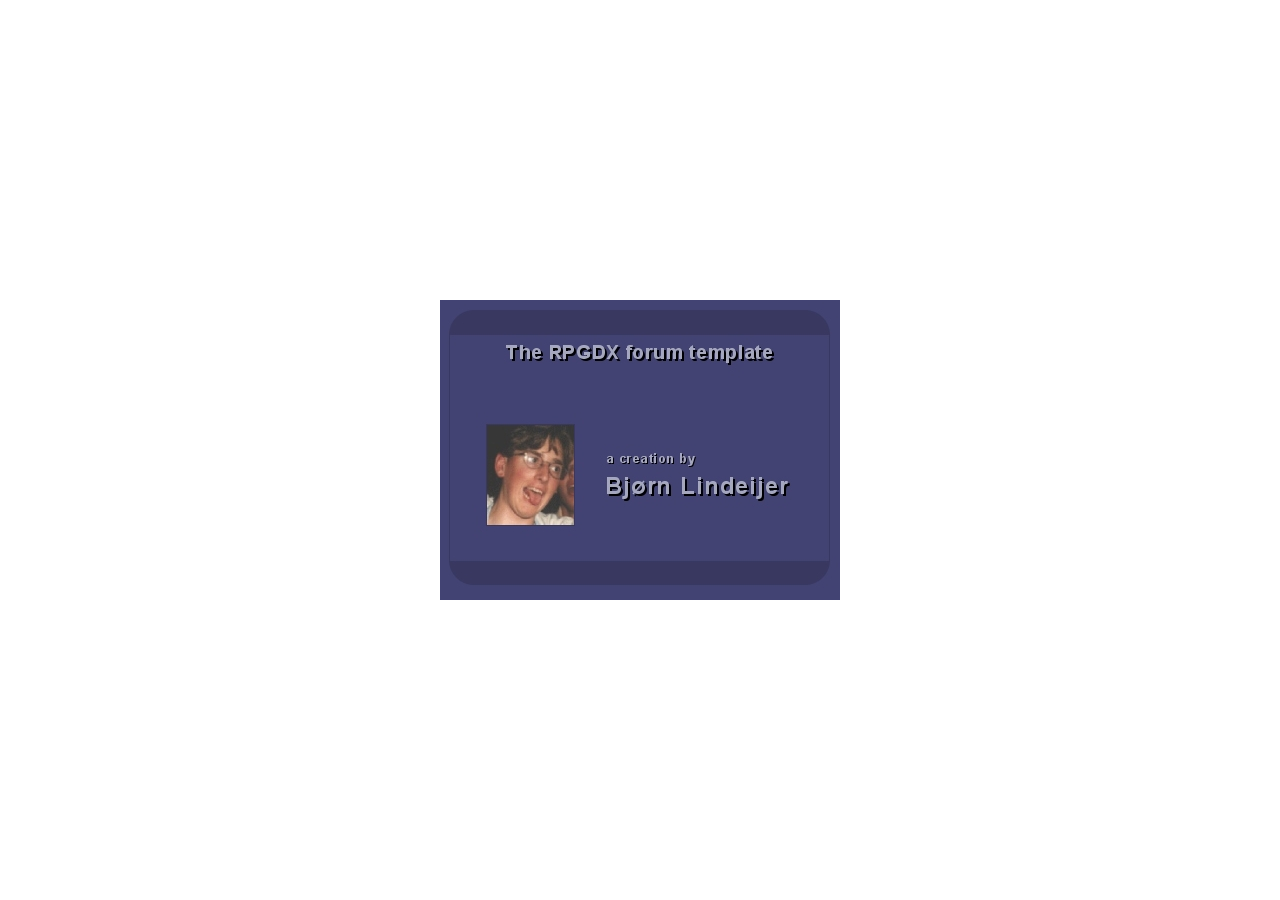
==== forums/templates/modern/index.htm @ ead71be4 "Added forums to SVN" ====
<html>
<head>
<title>RPGDX created by Bj�rn Lindeijer</title>
<meta http-equiv="Content-Type" content="text/html; charset=iso-8859-1">
<link rel="stylesheet" href="RPGDX.css" type="text/css">
</head>

<body>

<table width="100%" height="100%" cellspacing="0" cellpadding="0" border="0">
	<tr>
		<td align="center" valign="middle"><a href="mailto:b_lindeijer@hotmail.com"><img src="images/created_by.jpg" width="400" height="300" border="0" alt="Created by Bj�rn Lindeijer" /></a></td>
	</tr>
</table>

</body>
</html>
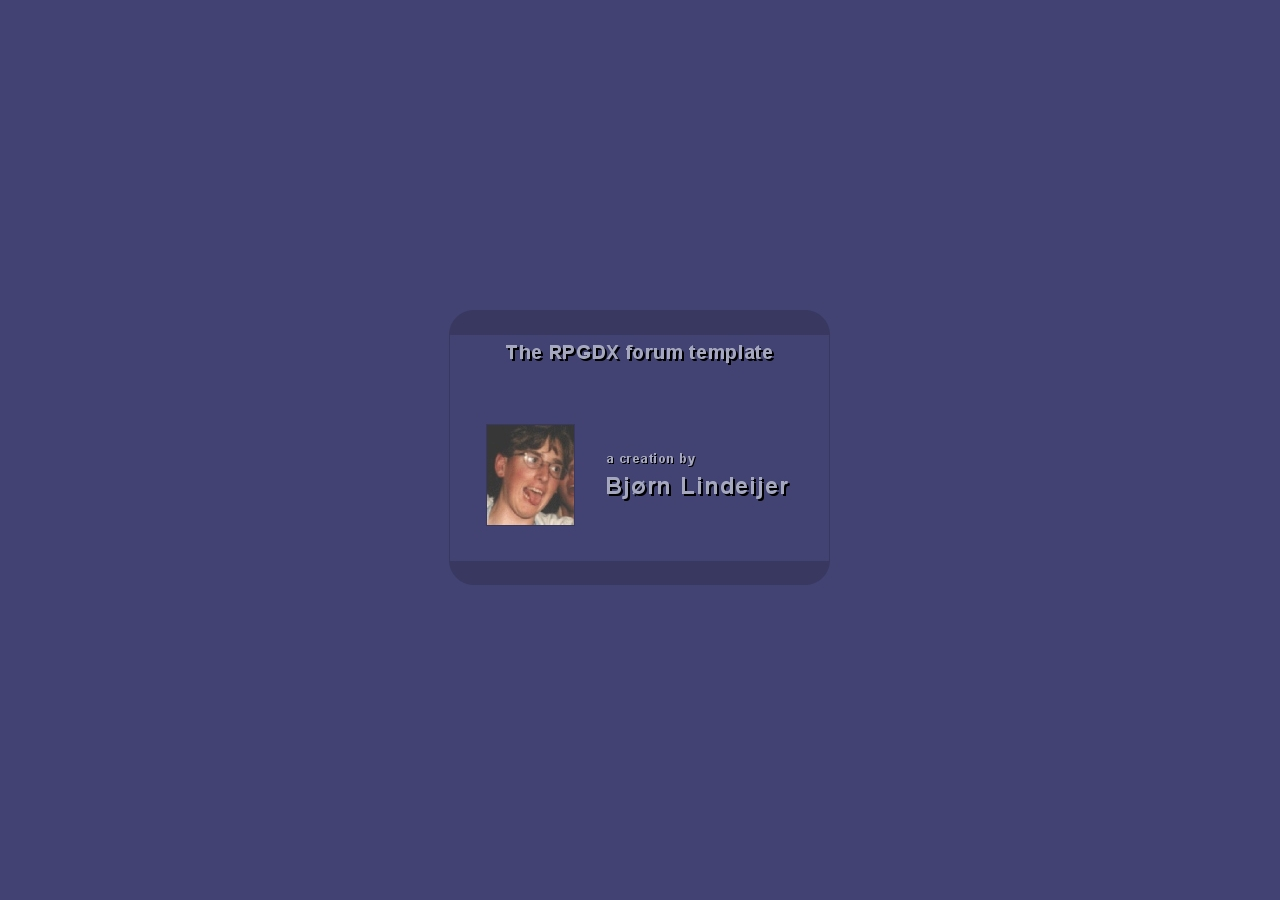
==== commit 9ff34ae4: "Updated some occurrences of a no longer used email address" ====
--- a/forums/templates/modern/index.htm
+++ b/forums/templates/modern/index.htm
@@ -9,9 +9,9 @@
 
 <table width="100%" height="100%" cellspacing="0" cellpadding="0" border="0">
 	<tr>
-		<td align="center" valign="middle"><a href="mailto:b_lindeijer@hotmail.com"><img src="images/created_by.jpg" width="400" height="300" border="0" alt="Created by Bj�rn Lindeijer" /></a></td>
+		<td align="center" valign="middle"><a href="mailto:bjorn@lindeijer.nl"><img src="images/created_by.jpg" width="400" height="300" border="0" alt="Created by Bj�rn Lindeijer" /></a></td>
 	</tr>
 </table>
 
 </body>
-</html>+</html>
--- a/forums/templates/modern/RPGDX.css
+++ b/forums/templates/modern/RPGDX.css
@@ -0,0 +1,185 @@
+/*
+  An RPGDX theme for phpBB version 2+
+  Created by Bj�rn Lindeijer
+  http://www.rpgdx.net/
+*/
+
+
+/* General page style. The scroll bar colours only visible in IE5.5+ */
+body {
+	background-color: rgb(66,66,115);
+/*
+	scrollbar-face-color: #DEE3E7;
+	scrollbar-highlight-color: #FFFFFF;
+	scrollbar-shadow-color: #DEE3E7;
+	scrollbar-3dlight-color: #D1D7DC;
+	scrollbar-arrow-color:  #006699;
+	scrollbar-track-color: #EFEFEF;
+	scrollbar-darkshadow-color: #98AAB1;
+*/
+}
+
+/* General font families for common tags */
+hr	{ color: rgb(100,100,150); height: 1px; border: 0px solid rgb(100,100,150); border-top-width: 1px;}
+
+.posterDetails {
+	background-color: rgb(80,80,130);
+}
+
+/* This is the border line & background colour round the entire page */
+.bodyline {
+	border: 1px solid rgb(56,56,97);
+	padding: 5px;
+}
+
+/* This is the outline round the main forum tables */
+.forumline {
+}
+
+
+/* Main table cell colours and backgrounds */
+td.row1	{  }
+td.row2	{ border-bottom: 1px solid rgb(80,80,130); }
+td.row3	{ border-bottom: 1px solid rgb(80,80,130); }
+
+td.row1 {
+	border-bottom: 1px solid rgb(80,80,130);
+}
+
+
+/*
+  This is for the table cell above the Topics, Post & Last posts on the index.php page
+*/
+td.rowpic {
+	background-color: rgb(100,100,150);
+}
+
+/* Header cells */
+th	{
+	font-weight: normal;
+	background-color: rgb(80,80,130);
+	padding: 2px 4px 2px 4px;
+}
+
+td.cat,td.catHead,td.catSides,td.catLeft,td.catRight {
+	background-color: rgb(100,100,150);
+	/*background-image: url(images/cellpic1.gif);
+	background-repeat: repeat-x;*/
+}
+td.catBottom {
+	background-color: rgb(80,80,130);
+}
+
+
+/*
+  Setting additional nice inner borders for the main table cells.
+  The names indicate which sides the border will be on.
+  Don't worry if you don't understand this, just ignore it :-)
+*/
+td.cat,td.catHead,td.catBottom {
+}
+th.thHead,th.thSides,th.thTop,th.thLeft,th.thRight,th.thBottom,th.thCornerL,th.thCornerR {
+}
+td.spaceRow {
+	background-color: rgb(80,80,130);
+}
+td.row3Right {
+	border-bottom: 1px solid rgb(80,80,130);
+}
+
+th.thHead,td.catHead { background-color: rgb(80,80,130); }
+th.thSides,td.catSides	 {  }
+th.thRight,td.catRight	 {  }
+th.thLeft,td.catLeft	  {  }
+th.thBottom,td.catBottom  {  }
+th.thTop	 {  }
+th.thCornerL {  }
+th.thCornerR {  }
+
+
+/* The largest text used in the index page title and toptic title etc. */
+.maintitle, h1, h2	{
+	font-weight: bold;
+}
+
+
+/* General text */
+.gen { font-size: 12px; }
+.genmed { font-size: 11px; }
+.gensmall { font-size: 10px; }
+.nav { font-size: 10px; }
+.gen,.genmed,.gensmall {  }
+a.gen,a.genmed,a.gensmall {  }
+a.gen:hover,a.genmed:hover,a.gensmall:hover	{  }
+
+
+/* Forum category titles */
+.cattitle		{ font-weight: normal; }
+a.cattitle		{  }
+a.cattitle:hover{  }
+
+
+/* Forum title: Text and link to the forums used in: index.php */
+.forumlink		{ font-weight: bold; }
+a.forumlink 	{  }
+a.forumlink:hover{  }
+
+
+/* titles for the topics: could specify viewed link colour too */
+.topictitle			{ font-size: 11px; }
+a.topictitle:link   { color: rgb(255,255,255); }
+a.topictitle:visited { color: rgb(200,200,200); }
+a.topictitle:hover	{ color: rgb(200,200,255); }
+
+
+/* Name of poster in viewmsg.php and viewtopic.php and other places */
+.name			{ font-size: 11px; }
+
+/* Location, number of posts, post date etc */
+.postdetails		{ font-size: 10px; }
+
+
+/* The content of the posts (body of text) */
+.postbody { font-size: 12px;}
+a.postlink:link	{  }
+a.postlink:visited {  }
+a.postlink:hover {  }
+
+
+/* Quote & Code blocks */
+.code {
+	font-family: Courier, 'Courier New', sans-serif; font-size: 11px;
+	background-color: rgb(60, 60, 100);
+	border: 1px solid rgb(50,50,80);
+}
+
+.quote {
+	font-size: 11px;
+	background-color: rgb(60, 60, 100);
+	border: 1px solid rgb(50,50,80);
+}
+
+
+/* Form elements */
+input,textarea, select {
+	color: #000000;
+	font: normal 11px;
+	border-color: #000000;
+}
+
+/* The text input fields background colour */
+input.post, textarea.post, select {
+	background-color: rgb(180,180,212);
+	border-top: 1px solid rgb(0,0,0);
+	border-left: 1px solid rgb(0,0,0);
+	border-right: 1px solid rgb(200,200,225);
+	border-bottom: 1px solid rgb(200,200,225);
+}
+
+
+/* This is the line in the posting page which shows the rollover
+  help line. This is actually a text box, but if set to be the same
+  colour as the background no one will know ;)
+*/
+.helpline { background-color: rgb(66,66,115); border-style: none; color: rgb(165,167,191); }
+
